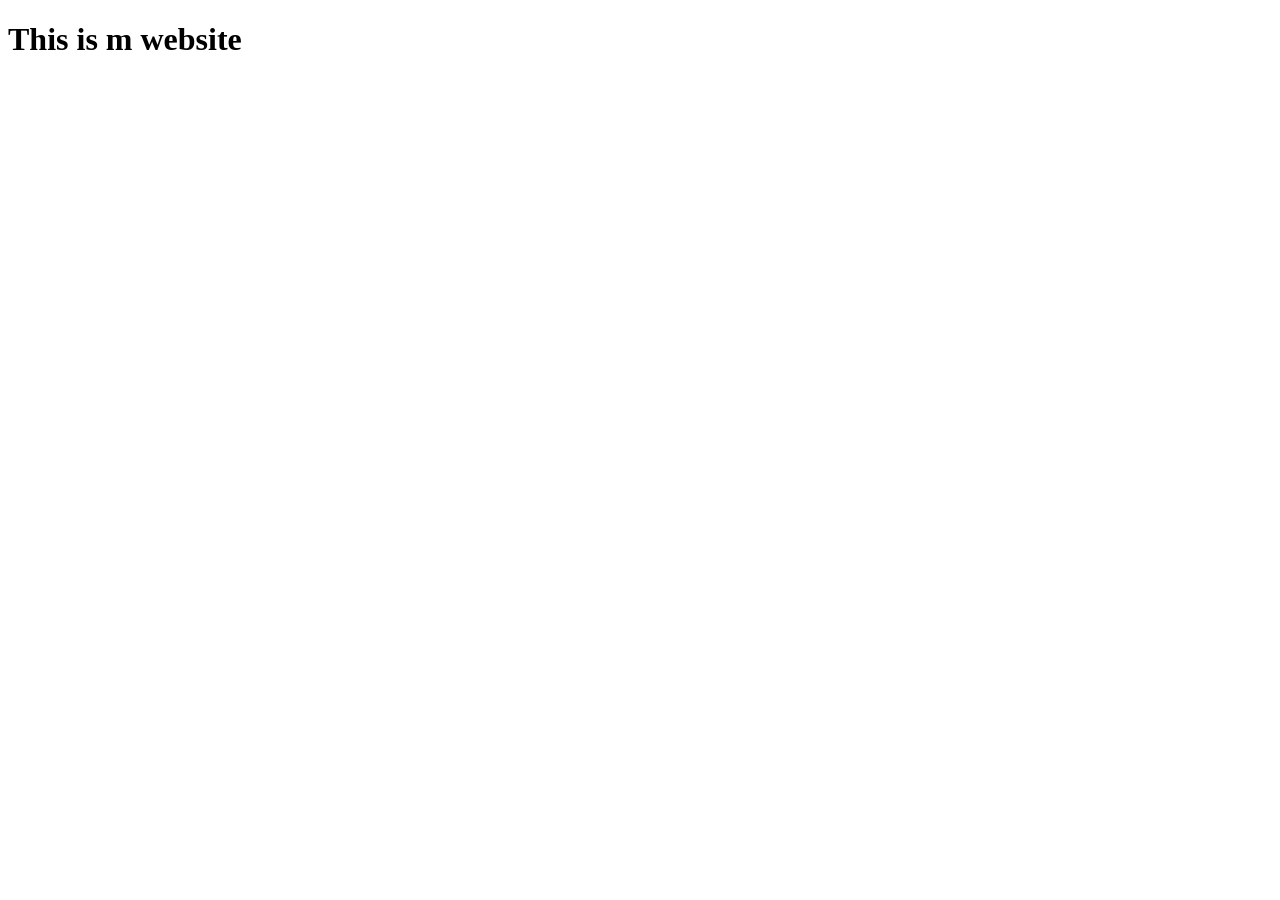
==== index.html @ 5a85d781 "Add files via upload" ====
<!DOCTYPE html>
<html lang="en">
<head>
  <meta charset="UTF-8" />
  <meta http-equiv="X-UA-Compatible" content="IE=edge" />
  <meta name="viewport" content="width=device-width, initial-scale=1.0" />
  <link rel="stylesheet" href="style.css">
  <title>website</title>
</head>
<body>
  <h1>This is m website</h1>
</body>
</html>
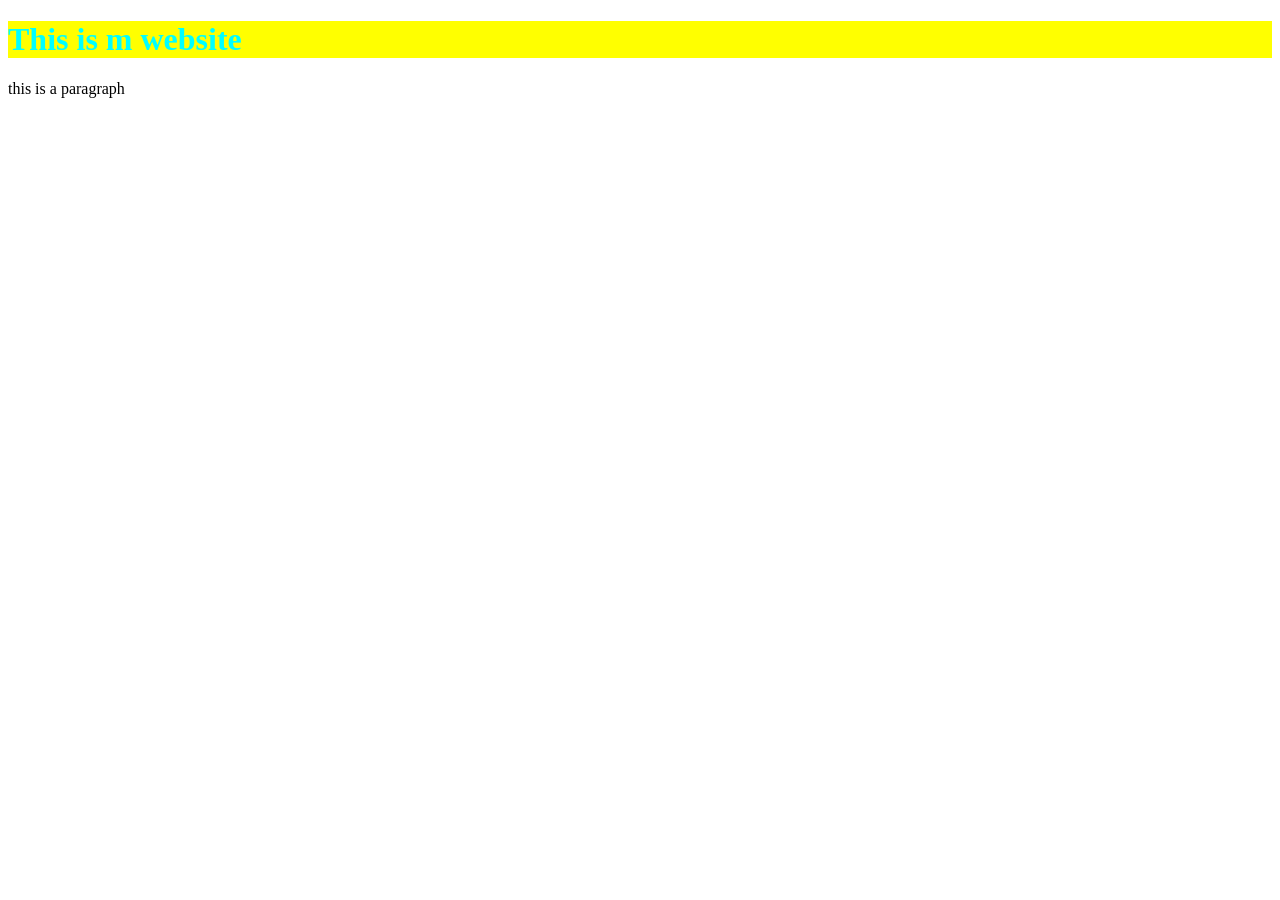
==== commit 74607095: "para added" ====
--- a/index.html
+++ b/index.html
@@ -10,5 +10,6 @@
 </head>
 <body>
   <h1>This is m website</h1>
+  <p>this is a paragraph</p>
 </body>
 </html>
--- a/style.css
+++ b/style.css
@@ -0,0 +1,4 @@
+h1{
+    color: aqua;
+    background-color: yellow;
+}
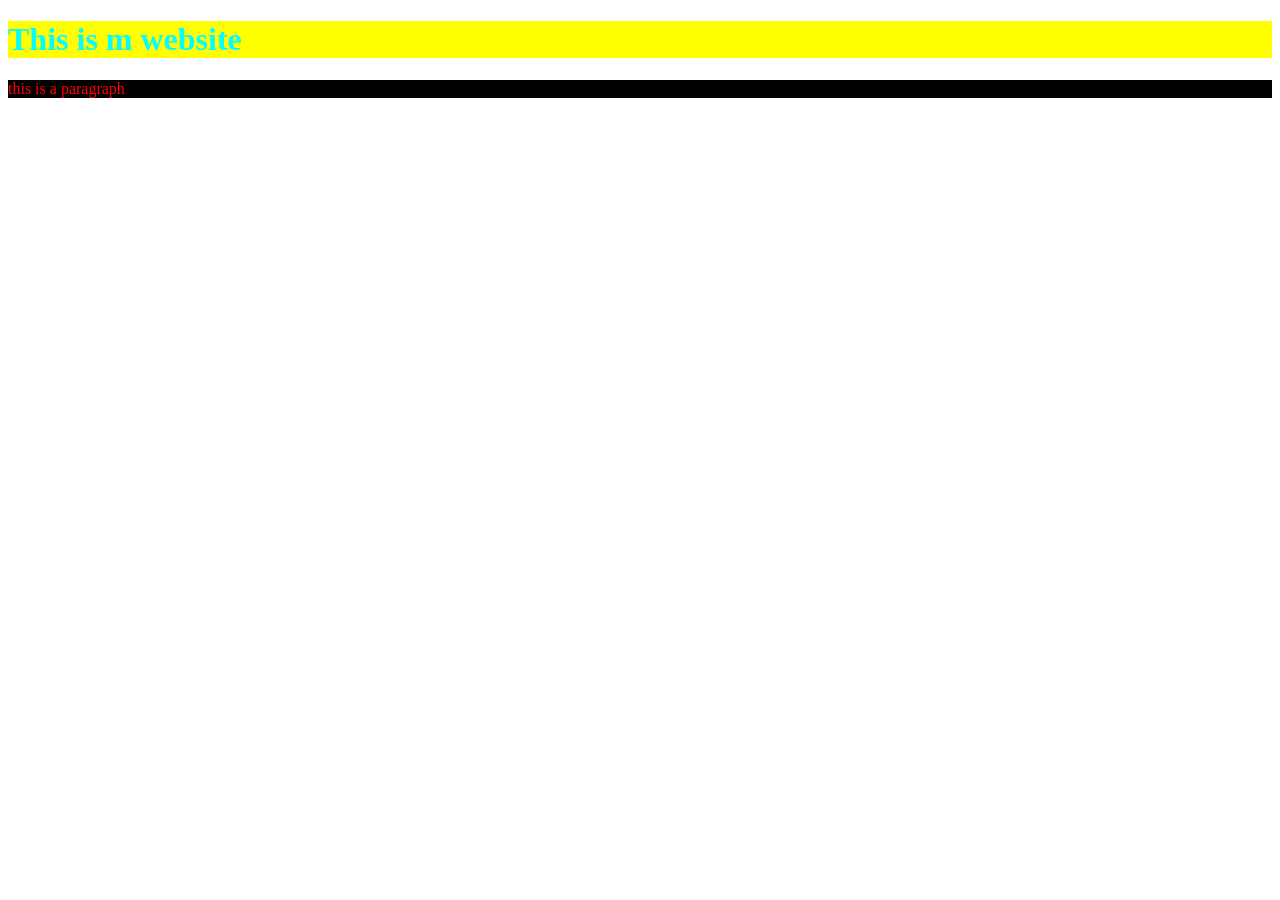
==== commit fa180205: "back to original structure" ====
--- a/index.html
+++ b/index.html
@@ -1,15 +1,15 @@
-
-<!DOCTYPE html>
-<html lang="en">
-<head>
-  <meta charset="UTF-8" />
-  <meta http-equiv="X-UA-Compatible" content="IE=edge" />
-  <meta name="viewport" content="width=device-width, initial-scale=1.0" />
-  <link rel="stylesheet" href="style.css">
-  <title>website</title>
-</head>
-<body>
-  <h1>This is m website</h1>
-  <p>this is a paragraph</p>
-</body>
-</html>
+
+<!DOCTYPE html>
+<html lang="en">
+<head>
+  <meta charset="UTF-8" />
+  <meta http-equiv="X-UA-Compatible" content="IE=edge" />
+  <meta name="viewport" content="width=device-width, initial-scale=1.0" />
+  <link rel="stylesheet" href="style.css">
+  <title>website</title>
+</head>
+<body>
+  <h1>This is m website</h1>
+  <p>this is a paragraph</p>
+</body>
+</html>
--- a/style.css
+++ b/style.css
@@ -1,4 +1,8 @@
-h1{
-    color: aqua;
-    background-color: yellow;
+h1{
+    color: aqua;
+    background-color: yellow;
+}
+p{
+    color: red;
+    background-color: black;
 }
